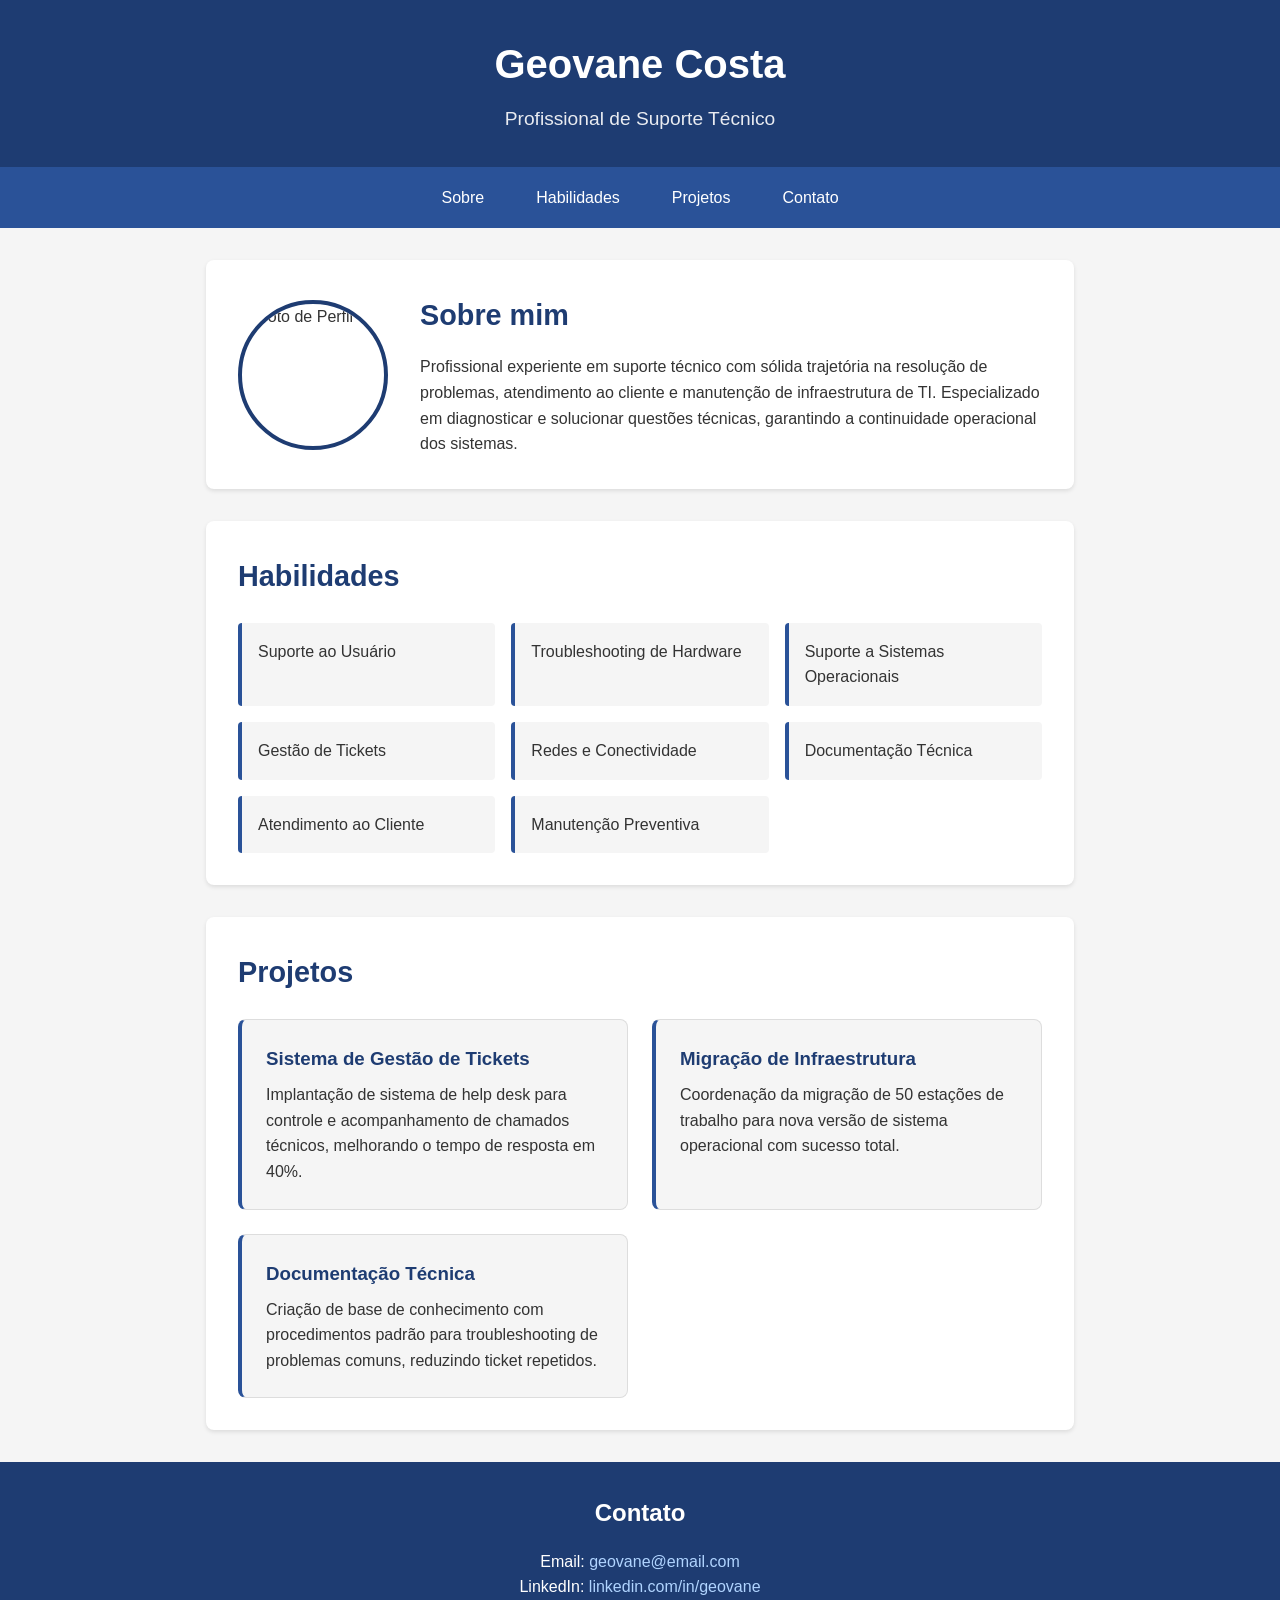
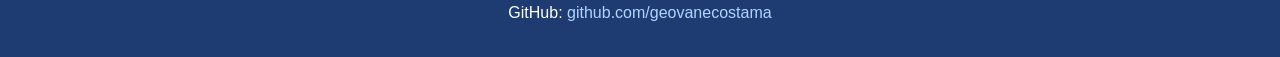
==== index.html @ 1bb87b2c "Adicionar página HTML5 de portfólio profissional" ====
<!DOCTYPE html>
<html lang="pt-BR">
<head>
    <meta charset="UTF-8">
    <meta name="viewport" content="width=device-width, initial-scale=1.0">
    <title>Portfólio - Suporte Técnico</title>
    <link rel="stylesheet" href="styles.css">
</head>
<body>
    <header>
        <h1>Geovane Costa</h1>
        <p>Profissional de Suporte Técnico</p>
    </header>

    <nav>
        <ul>
            <li><a href="#sobre">Sobre</a></li>
            <li><a href="#habilidades">Habilidades</a></li>
            <li><a href="#projetos">Projetos</a></li>
            <li><a href="#contato">Contato</a></li>
        </ul>
    </nav>

    <main>
        <section id="sobre">
            <img src="perfil.jpg" alt="Foto de Perfil">
            <div>
                <h2>Sobre mim</h2>
                <p>Profissional experiente em suporte técnico com sólida trajetória na resolução de problemas, atendimento ao cliente e manutenção de infraestrutura de TI. Especializado em diagnosticar e solucionar questões técnicas, garantindo a continuidade operacional dos sistemas.</p>
            </div>
        </section>

        <section id="habilidades">
            <h2>Habilidades</h2>
            <ul>
                <li>Suporte ao Usuário</li>
                <li>Troubleshooting de Hardware</li>
                <li>Suporte a Sistemas Operacionais</li>
                <li>Gestão de Tickets</li>
                <li>Redes e Conectividade</li>
                <li>Documentação Técnica</li>
                <li>Atendimento ao Cliente</li>
                <li>Manutenção Preventiva</li>
            </ul>
        </section>

        <section id="projetos">
            <h2>Projetos</h2>
            <div class="projetos-container">
                <div class="card">
                    <h3>Sistema de Gestão de Tickets</h3>
                    <p>Implantação de sistema de help desk para controle e acompanhamento de chamados técnicos, melhorando o tempo de resposta em 40%.</p>
                </div>
                <div class="card">
                    <h3>Migração de Infraestrutura</h3>
                    <p>Coordenação da migração de 50 estações de trabalho para nova versão de sistema operacional com sucesso total.</p>
                </div>
                <div class="card">
                    <h3>Documentação Técnica</h3>
                    <p>Criação de base de conhecimento com procedimentos padrão para troubleshooting de problemas comuns, reduzindo ticket repetidos.</p>
                </div>
            </div>
        </section>
    </main>

    <footer id="contato">
        <h2>Contato</h2>
        <p>Email: <a href="mailto:geovane@email.com">geovane@email.com</a></p>
        <p>LinkedIn: <a href="https://linkedin.com/in/geovane" target="_blank">linkedin.com/in/geovane</a></p>
        <p>GitHub: <a href="https://github.com/geovanecostama" target="_blank">github.com/geovanecostama</a></p>
    </footer>
</body>
</html>
---- styles.css ----
:root {
    --cor-primaria: #1e3c72;
    --cor-secundaria: #2a5298;
    --cor-texto: #333;
    --cor-fundo: #f5f5f5;
    --cor-borda: #ddd;
}

* {
    margin: 0;
    padding: 0;
    box-sizing: border-box;
}

body {
    font-family: Arial, sans-serif;
    line-height: 1.6;
    color: var(--cor-texto);
    background-color: var(--cor-fundo);
}

header {
    background-color: var(--cor-primaria);
    color: white;
    text-align: center;
    padding: 2rem;
}

header h1 {
    font-size: 2.5rem;
    margin-bottom: 0.5rem;
}

header p {
    font-size: 1.2rem;
    opacity: 0.9;
}

nav ul {
    list-style: none;
    display: flex;
    justify-content: center;
    flex-wrap: wrap;
    background-color: var(--cor-secundaria);
    padding: 0;
}

nav a {
    display: block;
    color: white;
    text-decoration: none;
    padding: 1rem 1.5rem;
    border: 2px solid transparent;
    transition: 0.3s;
}

nav a:hover {
    background-color: rgba(255, 255, 255, 0.1);
    border-bottom: 2px solid white;
}

main {
    max-width: 900px;
    margin: 2rem auto;
    padding: 0 1rem;
}

section {
    background-color: white;
    margin-bottom: 2rem;
    padding: 2rem;
    border-radius: 8px;
    box-shadow: 0 2px 4px rgba(0, 0, 0, 0.1);
}

#sobre {
    display: flex;
    gap: 2rem;
    align-items: center;
}

#sobre img {
    width: 150px;
    height: 150px;
    border-radius: 50%;
    border: 4px solid var(--cor-primaria);
    object-fit: cover;
}

#sobre div {
    flex: 1;
}

#sobre h2 {
    color: var(--cor-primaria);
    margin-bottom: 1rem;
}

section h2 {
    color: var(--cor-primaria);
    margin-bottom: 1.5rem;
    font-size: 1.8rem;
}

#habilidades ul {
    display: grid;
    grid-template-columns: repeat(auto-fit, minmax(200px, 1fr));
    gap: 1rem;
    list-style: none;
}

#habilidades li {
    background-color: var(--cor-fundo);
    padding: 1rem;
    border-left: 4px solid var(--cor-secundaria);
    border-radius: 4px;
}

.projetos-container {
    display: grid;
    grid-template-columns: repeat(auto-fit, minmax(280px, 1fr));
    gap: 1.5rem;
}

.card {
    background-color: var(--cor-fundo);
    padding: 1.5rem;
    border: 1px solid var(--cor-borda);
    border-radius: 8px;
    border-left: 4px solid var(--cor-secundaria);
}

.card h3 {
    color: var(--cor-primaria);
    margin-bottom: 0.5rem;
}

footer {
    background-color: var(--cor-primaria);
    color: white;
    text-align: center;
    padding: 2rem;
    margin-top: 2rem;
}

footer h2 {
    color: white;
    margin-bottom: 1rem;
}

footer a {
    color: #b0d4ff;
    text-decoration: none;
}

footer a:hover {
    text-decoration: underline;
}

@media (max-width: 768px) {
    header h1 {
        font-size: 2rem;
    }

    nav ul {
        flex-direction: column;
    }

    nav a {
        text-align: center;
        border-bottom: 1px solid rgba(255, 255, 255, 0.1);
    }

    #sobre {
        flex-direction: column;
        text-align: center;
    }

    #sobre img {
        width: 120px;
        height: 120px;
    }
}
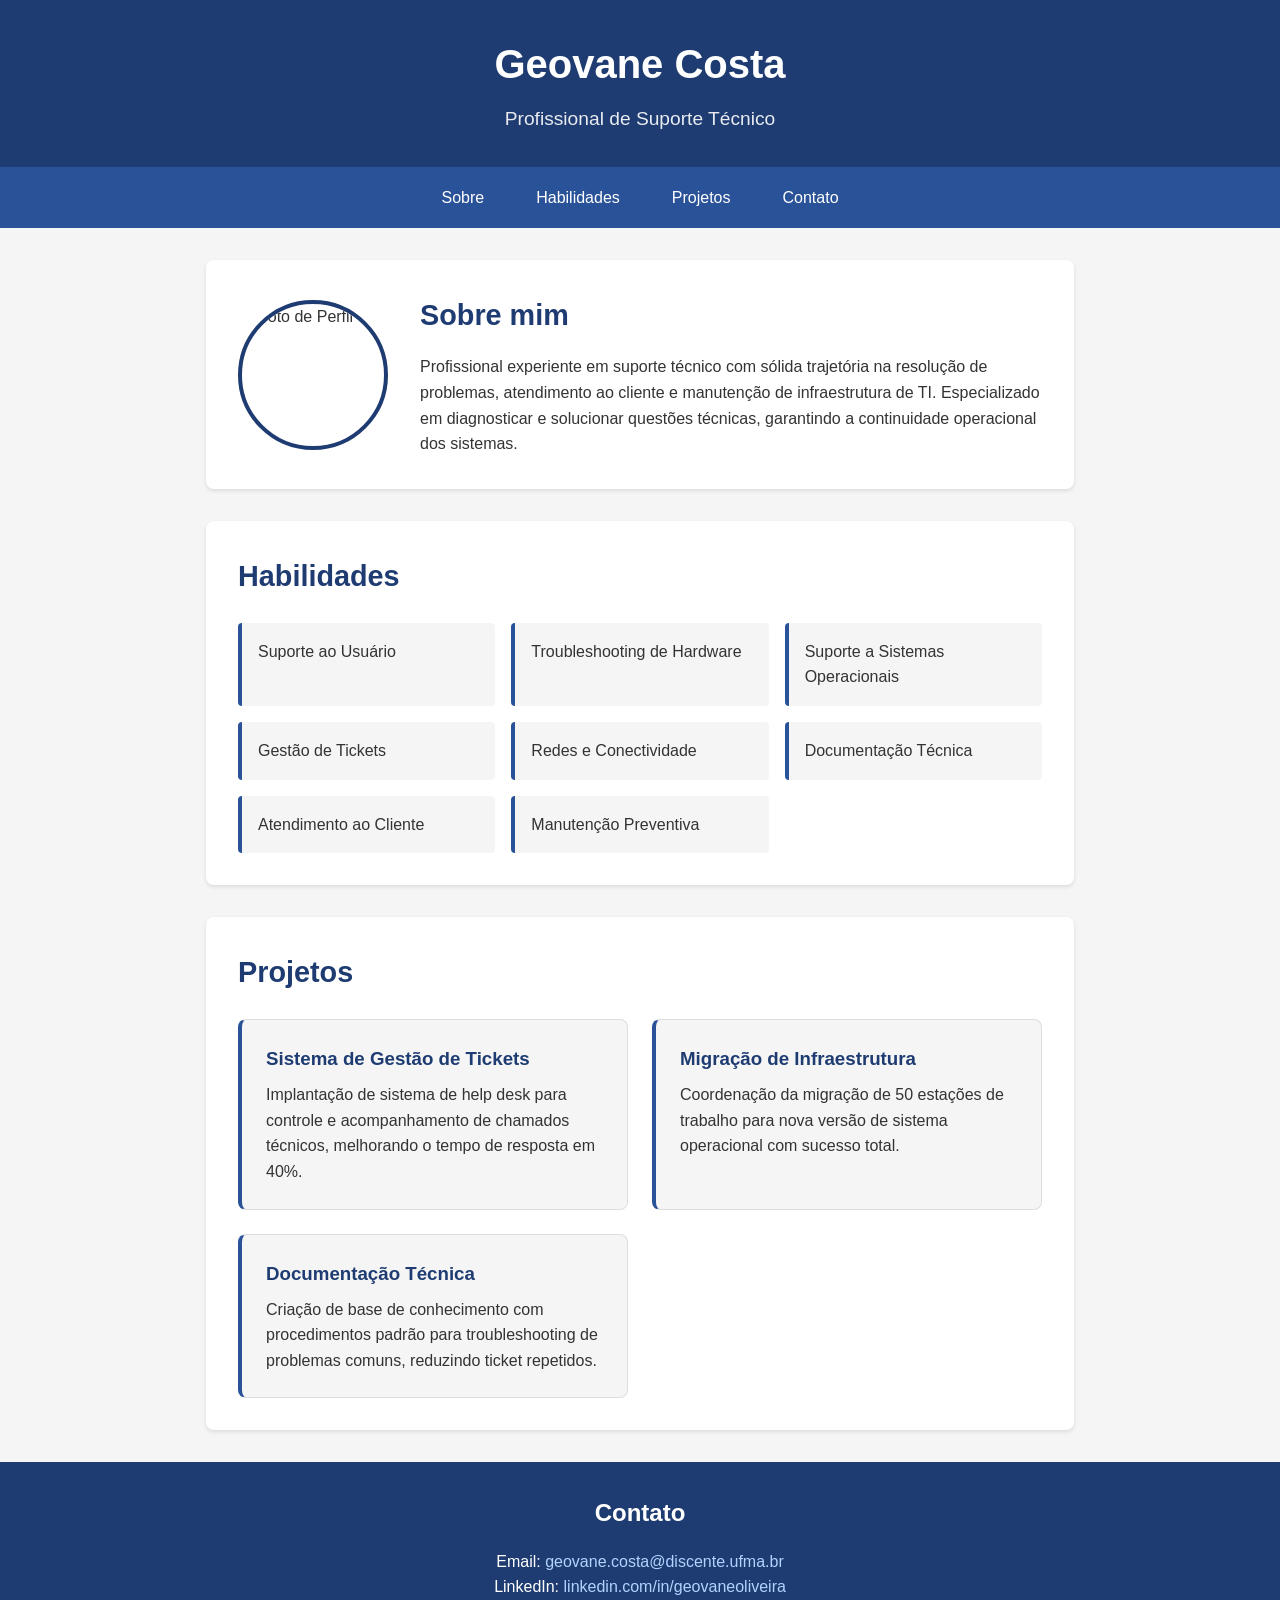
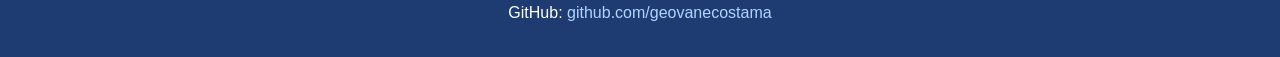
==== commit 6a192784: "Update contact information in footer" ====
--- a/index.html
+++ b/index.html
@@ -65,9 +65,9 @@
 
     <footer id="contato">
         <h2>Contato</h2>
-        <p>Email: <a href="mailto:geovane@email.com">geovane@email.com</a></p>
-        <p>LinkedIn: <a href="https://linkedin.com/in/geovane" target="_blank">linkedin.com/in/geovane</a></p>
+        <p>Email: <a href="mailto:geovane.costa@discente.ufma.br">geovane.costa@discente.ufma.br</a></p>
+        <p>LinkedIn: <a href="https://linkedin.com/in/geovaneoliveira" target="_blank">linkedin.com/in/geovaneoliveira</a></p>
         <p>GitHub: <a href="https://github.com/geovanecostama" target="_blank">github.com/geovanecostama</a></p>
     </footer>
 </body>
-</html>+</html>
